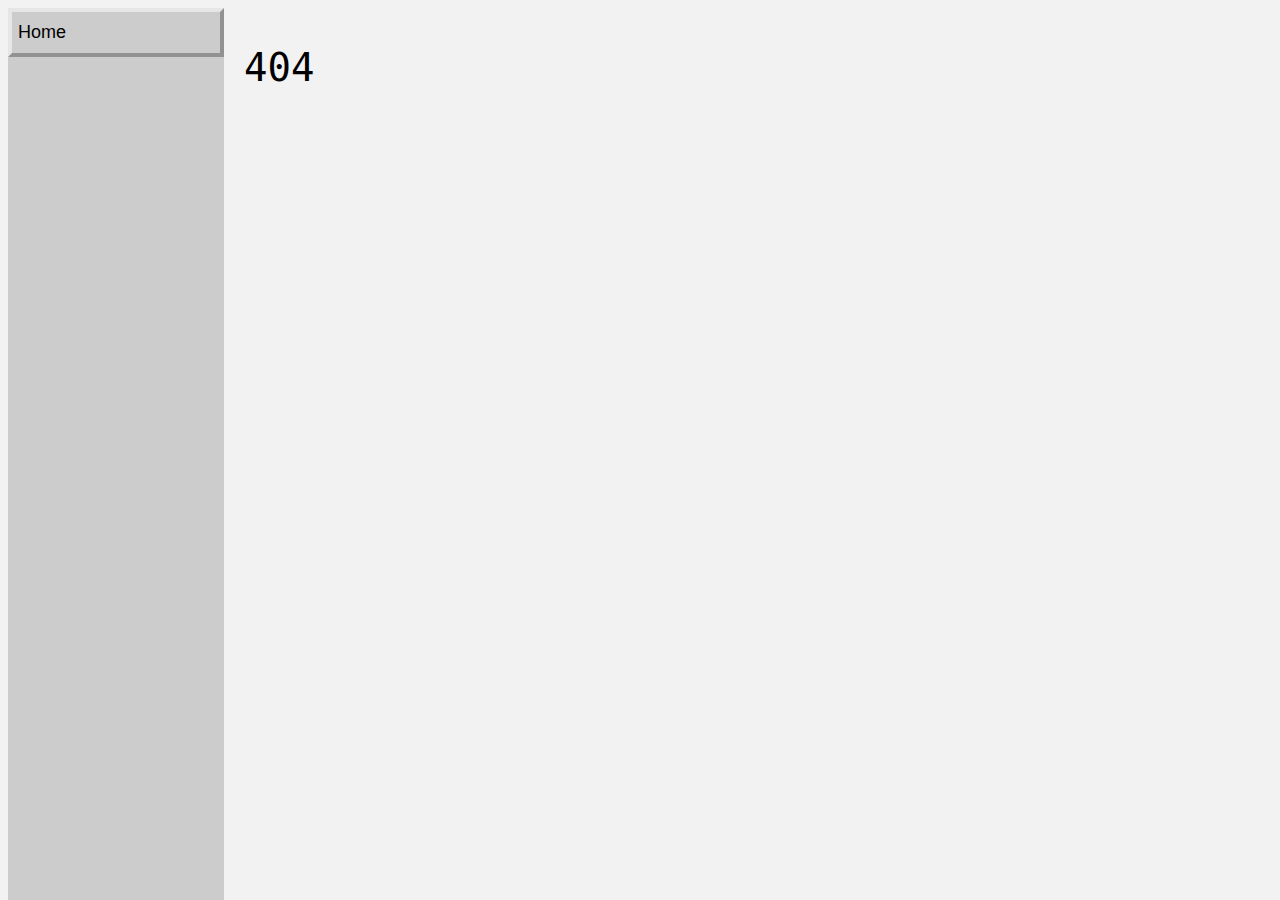
==== team.html @ 5619b228 "css file" ====
<!DOCTYPE html>
<html lang="en-GB">
<head>
<meta http-equiv="content-type" content="text/html; charset=utf-8" />
<title>CHANGE seminar</title>
<meta name="author" content="Mario B. Schulz"/>
<meta name="keywords" content="Analysis, Geometry, Geometric Analysis, research, reading seminar"/>
<meta name="description" content="schedule and material for the weekly research group seminar on CHallenges in ANalysis and GEometry"/>
<link href="mbs0.css" rel="stylesheet" type="text/css" />
</head>

<body>

<div class="sidebar">
  <a href="index.html">Home</a>  
</div>


<div class="content">

<p><font size="7"><tt>404</tt></font></p>

 
<div class="footer">
<img src="../images/pmhgm.png" height="45" alt="" align="right">
</div> 
</div>
</body>
</html>
---- mbs0.css ----
/* GENERAL */
 
html,body,h1,h2,h3,h4,h5,h6 {font-family: Helvetica, sans-serif;}

body {
  font-size: x-large;
  background-color: #f2f2f2;
}

.footer {
  position: fixed;
  right: 16px;
  bottom: 16px;
  width: 45px;
}

 /* The side navigation menu */
.sidebar {
  margin: 0px;
  width: 216px;
  background-color: #cccccc;
  position: fixed;
  height: 100%;
  overflow-y: scroll;
}

/* Sidebar links */
.sidebar a, .sidebar .copyright {
  display: block;
  font-size: large;
  text-decoration: none;
}

.sidebar a {
  color: black;
  padding: 10px 6px; /* button margins */
  border: 4px outset #e6e6e6;
}

.sidebar .copyright {
  padding: 16px;
  position: relative;
  bottom: 0px;
}

/* Active/current link */
.sidebar a.active {
  background-color: #4d4d4d;
  color: white;
}

/* Links on mouse-over */
.sidebar a:hover:not(.active) {
  background-color: #737373;
  color: white;
}

/* Page content. The value of the margin-left property should match the value of the sidebar's width property */
div.content {
  margin-left: 200px;
  padding: 5px 36px;
  height: 100%;
}

/* On screens that are less than ???px wide, make the sidebar into a topbar (update: does not happen, jump right to next case) */
@media screen and (max-width: 700px) {
  .sidebar {
    width: 100%;
    height: auto;
    position: relative;
  }
  .sidebar a {float: left;}
  div.content {margin-left: 0;}
  .sidebar .copyright {
    position: relative;
    float: right;
   }  
}

/* On screens that are less than ???px, display the bar vertically, instead of horizontally */
@media screen and (max-width: 700px) {
  .sidebar a {
    text-align: center;
    float: none;
  }
  .sidebar .copyright {
    text-align: center;
    float: none;}  
}
  

.reference-list {
    list-style-type: none;
    counter-reset: reference-counter;
    padding-left: 1em;		
    }
.reference-list li {
    margin: 5px 0;
}	
.reference-list li::before {
    content: '[' counter(reference-counter) '] ';
    counter-increment: reference-counter;
	padding-right: .5em; 
}    
 
 
.publication-list {
    }
.publication-list li {
    margin: 14px 0;
}	 
   
   
   
/* Timetable */
table.timetable {
    width: 90%;
    margin: 20px auto;
    border-collapse: collapse;
    background: #fff;
    box-shadow: 0 2px 4px rgba(0, 0, 0, 0.1);
}

table.timetable th,
table.timetable td {
    padding: 12px;
    text-align: left;
    border: 1px solid #ddd;
}

table.timetable th {
    background-color: #6200ea;
    color: white;
    text-transform: uppercase;
}

table.timetable tr:nth-child(even) {
    background-color: #f9f9f9;
}

table.timetable tr:hover {
    background-color: #f1f1f1;
}

table.timetable a {
    color: #6200ea;
    text-decoration: none;
}

table.timetable a:hover {
    text-decoration: underline;
}
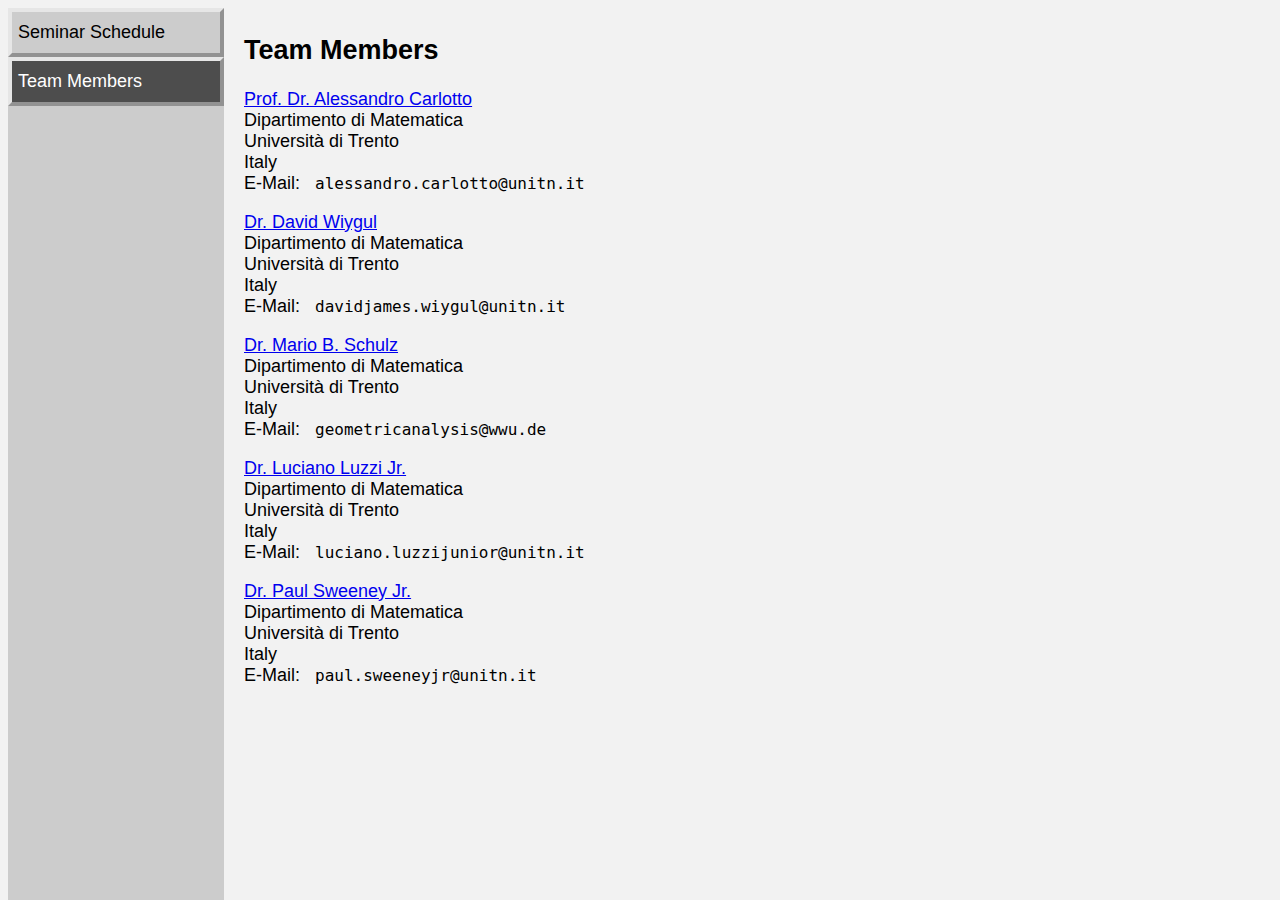
==== commit 1bbe10c2: "added team" ====
--- a/team.html
+++ b/team.html
@@ -12,18 +12,60 @@
 <body>
 
 <div class="sidebar">
-  <a href="index.html">Home</a>  
-</div>
-
+  <a href="index.html">Seminar Schedule</a>
+  <a href="team.html" class="active">Team Members</a>   
+</div> 
 
 <div class="content">
 
-<p><font size="7"><tt>404</tt></font></p>
 
+<h2>Team Members</h2>
+
+<p>  
+<a href="https://r1.unitn.it/change/principal-investigator/" target="_blank"> Prof. Dr. Alessandro Carlotto</a>
+<br>
+Dipartimento di Matematica <br>
+Università di Trento <br>
+Italy <br>
+E-Mail: &nbsp; <tt>alessandro.carlotto@unitn.it</tt> 
+</p>
+
+<p>  
+<a href="https://r1.unitn.it/change/team-members/" target="_blank">Dr. David Wiygul</a> 
+<br>
+Dipartimento di Matematica <br>
+Università di Trento <br>
+Italy <br>
+E-Mail: &nbsp; <tt>davidjames.wiygul@unitn.it</tt> 
+</p>
+
+<p>  
+<a href="https://mbschulz.github.io/" target="_blank">Dr. Mario B. Schulz</a> 
+<br>
+Dipartimento di Matematica <br>
+Università di Trento <br>
+Italy <br>
+E-Mail: &nbsp; <tt>geometricanalysis@wwu.de</tt> 
+</p>
+
+<p>  
+<a href="https://sites.google.com/unitn.it/lucianoluzzijr/" target="_blank"> Dr. Luciano Luzzi Jr.</a> 
+<br>
+Dipartimento di Matematica <br>
+Università di Trento <br>
+Italy <br>
+E-Mail: &nbsp; <tt>luciano.luzzijunior@unitn.it</tt> 
+</p>
+
+<p>  
+<a href="https://sites.google.com/view/paulsweeneyjr/" target="_blank">  Dr. Paul Sweeney Jr.</a> 
+<br>
+Dipartimento di Matematica <br>
+Università di Trento <br>
+Italy <br>
+E-Mail: &nbsp; <tt>paul.sweeneyjr@unitn.it</tt> 
+</p>
  
-<div class="footer">
-<img src="../images/pmhgm.png" height="45" alt="" align="right">
-</div> 
 </div>
 </body>
 </html>
--- a/mbs0.css
+++ b/mbs0.css
@@ -3,7 +3,7 @@
 html,body,h1,h2,h3,h4,h5,h6 {font-family: Helvetica, sans-serif;}
 
 body {
-  font-size: x-large;
+  font-size: large;
   background-color: #f2f2f2;
 }
 
@@ -88,6 +88,24 @@
     float: none;}  
 }
   
+  
+   
+
+.seminar {
+    font-style: italic; /* Italicize the word 'Seminar' */
+	font-weight: normal; 
+	font-size: 1.33em;  /* Smaller size for the tagline */
+}
+
+.tagline {
+    font-size: 0.52em;  /* Smaller size for the tagline */
+    font-weight: bold; 
+    display: block;  /* Ensure it is on a new line */
+    margin-top: 1px;  /* Space between title and tagline */
+}
+  
+  
+  
 
 .reference-list {
     list-style-type: none;
@@ -112,42 +130,80 @@
    
    
    
-/* Timetable */
-table.timetable {
-    width: 90%;
+table {
+    width: 100%;
+    border-collapse: collapse;
+    margin: 20px 0;
+    text-align: left;
+    box-shadow: 0 12px 12px #cccccc; /* Add a soft shadow */ 
+}
+
+table td:first-child {
+    width: 100px;  /* Adjust as needed to fit time */
+    white-space: nowrap;  /* Prevent text wrapping */
+}
+
+th, td {
+    padding: 10px;
+    border-bottom: 1px solid #cccccc;
+}
+
+tr {
+    background-color: #fafafa;
+}
+
+tr.day-header {
+    background-color: #cccccc;
+    font-weight: bold; 
+    text-align: left;
+    padding: 10px;
+    transition: background-color 0.3s ease;
+}
+
+tr.day-header.active {
+  background-color: #4d4d4d;
+  color: white;
+}
+ 
+ 
+ 
+ 
+ 
+ 
+ 
+ 
+ 
+ 
+ 
+ 
+ 
+ 
+ 
+ 
+ 
+ .under-construction {
+    background-color: white;
+    color: #f0ad4e;
+    padding: 20px;
+    text-align: center;
+    border-radius: 8px;
+    width: 80%;
     margin: 20px auto;
-    border-collapse: collapse;
-    background: #fff;
-    box-shadow: 0 2px 4px rgba(0, 0, 0, 0.1);
-}
-
-table.timetable th,
-table.timetable td {
-    padding: 12px;
-    text-align: left;
-    border: 1px solid #ddd;
-}
-
-table.timetable th {
-    background-color: #6200ea;
-    color: white;
-    text-transform: uppercase;
-}
-
-table.timetable tr:nth-child(even) {
-    background-color: #f9f9f9;
-}
-
-table.timetable tr:hover {
-    background-color: #f1f1f1;
-}
-
-table.timetable a {
-    color: #6200ea;
-    text-decoration: none;
-}
-
-table.timetable a:hover {
-    text-decoration: underline;
-}   
-
+    box-shadow: 0px 4px 8px rgba(0, 0, 0, 0.1);
+    font-family: Arial, sans-serif;
+}
+
+.under-construction h2 {
+    font-size: 2em;
+    margin: 0;
+}
+
+.under-construction p {
+    font-size: 1.2em;
+    margin-top: 10px;
+}
+
+.under-construction h2, .under-construction p {
+    margin-bottom: 0;
+} 
+
